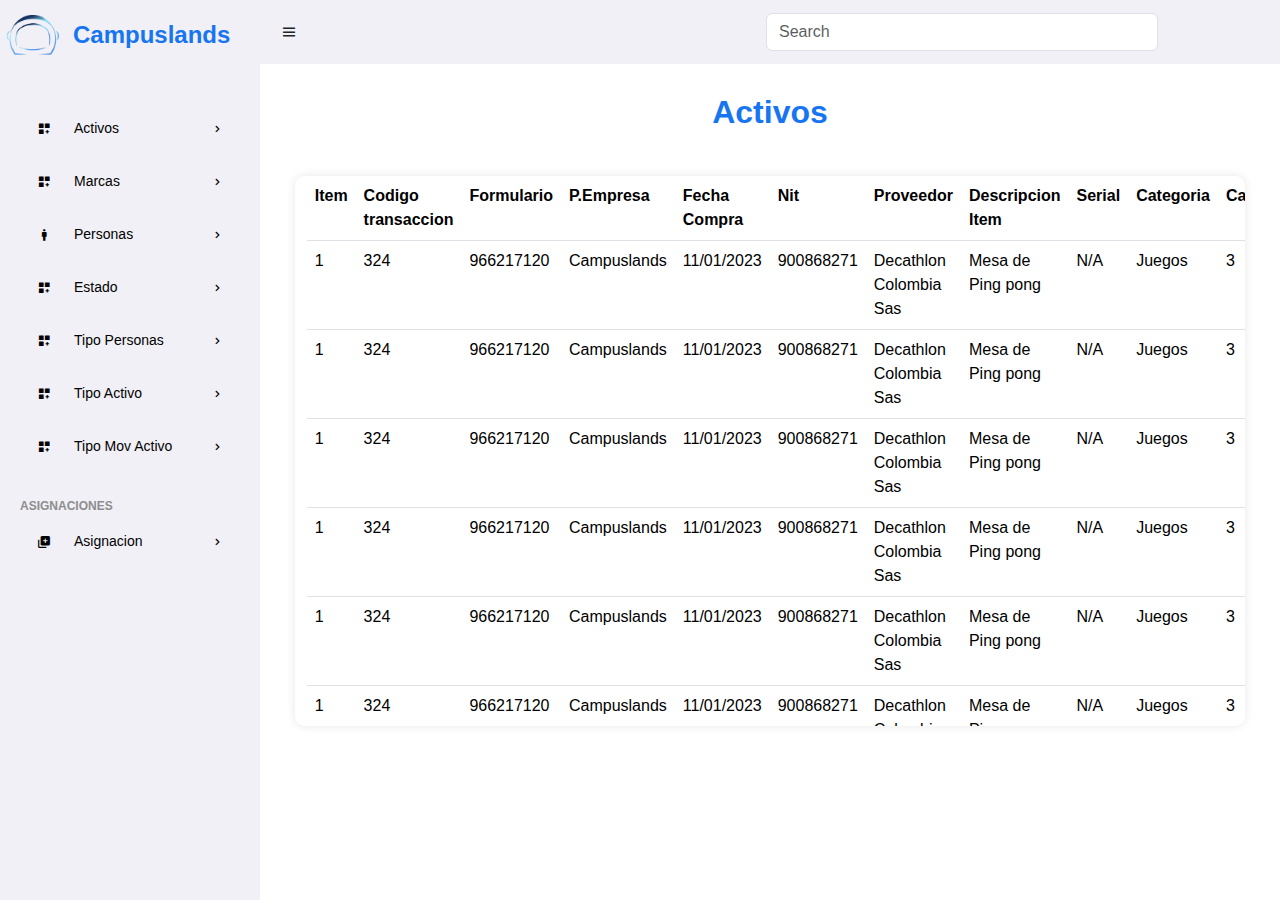
==== Index.html @ a3e63dd1 "feat: :pushpin: Mentira" ====
<!DOCTYPE html>
<html lang="en">
<head>
	<meta charset="UTF-8">
	<meta name="viewport" content="width=device-width, initial-scale=1.0">
	<link href='https://unpkg.com/boxicons@2.0.9/css/boxicons.min.css' rel='stylesheet'>
	<link rel="stylesheet" href="css/bootstrap.css">
	<script src="js/main.js" async></script>
	<title>CampusShop</title>
</head>
<body>
	<!-- SIDEBAR -->
	<section id="sidebar">
		<a href="#" class="brand">
			<div class="logo">
				<img src="images/logo.png" alt="">
			</div>
		Campuslands</a>
		<ul class="side-menu">
			<!-- ACTIVOS MENU---------------------------------------------------------------------------------------------------------->
			<li><a href="#"><i class='bx bxs-customize icon'></i>Activos<i class='bx bx-chevron-right icon-right'></a></i>
				<ul class="side-dropdown">
					<li><a href="#Irventana1"><i class='bx bx-plus-circle icon'></i>Agregar</a></li>
					<div id="Irventana1" class="modale">
						<Form>
						<div class="ventana">
							<div><h1>Registro Activo</h1></div>
							<div class="contp">
								<div class="cont1">
									<div class="mb-3">
										<label class="form-label">Nombre Completo</label>
										<input type="email" class="form-control" id="exampleInputEmail1" aria-describedby="emailHelp">
									</div>
									<div class="mb-3">
										<label for="exampleInputEmail1" class="form-label">Email</label>
										<input type="email" class="form-control" id="exampleInputEmail1" aria-describedby="emailHelp">
									</div>
									<label  class="form-label">Genero</label>
									<select class="form-select" aria-label="Default select example">
										<option value="1">Masculino</option>
										<option value="2">Femenino</option>
									</select>
								</div>
								<div class="cont2">
									<div class="mb-3">
										<label class="form-label">Fecha de Nacimiento</label>
										<input type="date" class="form-control" id="exampleInputEmail1" aria-describedby="emailHelp">
									</div>
									<div class="mb-3">
										<label class="form-label">Numero de Contacto</label>
										<input type="number" class="form-control" id="exampleInputEmail1" aria-describedby="emailHelp">
									</div>
									<div class="mb-3">
										<label  class="form-label">Ocupacion</label>
										<input type="email" class="form-control" id="exampleInputEmail1" aria-describedby="emailHelp">
									</div>
								</div>
							</div>
							<button type="button" class="btn btn-outline-primary">Crear Activo</button>
							</Form>
							
							<a href="#cerrar" class="cerrar"><B style="color: black;">X</B></a>
						</div>
					</div>



					<li><a href="Index.html"><i class='bx bx-search-alt icon'></i>Buscar</a></li>
					<li><a href="Index.html"><i class='bx bxs-pencil icon'></i>Editar</a></li>
					<li><a href="#segundoBoton"><i class='bx bx-minus-circle icon' id="mostrarBoton"></i>Eliminar</a></li>
				</ul>
			</li>
			<!-- MARCAS MENU---------------------------------------------------------------------------------------------------------->
			<li><a href="#"><i class='bx bxs-customize icon'></i>Marcas<i class='bx bx-chevron-right icon-right'></a></i>
				<ul class="side-dropdown">
					<li><a href="#Irventana2"><i class='bx bx-plus-circle icon'></i>Agregar</a></li>
					<div id="Irventana2" class="modale">
						<Form>
						<div class="ventana">
							<div><h1>Registro Marca</h1></div>
							<div class="contp">
								<div class="cont1">
									<div class="mb-3">
										<label class="form-label">Nombre Completo</label>
										<input type="email" class="form-control" id="exampleInputEmail1" aria-describedby="emailHelp">
									</div>
									<div class="mb-3">
										<label for="exampleInputEmail1" class="form-label">Email</label>
										<input type="email" class="form-control" id="exampleInputEmail1" aria-describedby="emailHelp">
									</div>
									<label  class="form-label">Genero</label>
									<select class="form-select" aria-label="Default select example">
										<option value="1">Masculino</option>
										<option value="2">Femenino</option>
									</select>
								</div>
								<div class="cont2">
									<div class="mb-3">
										<label class="form-label">Fecha de Nacimiento</label>
										<input type="date" class="form-control" id="exampleInputEmail1" aria-describedby="emailHelp">
									</div>
									<div class="mb-3">
										<label class="form-label">Numero de Contacto</label>
										<input type="number" class="form-control" id="exampleInputEmail1" aria-describedby="emailHelp">
									</div>
									<div class="mb-3">
										<label  class="form-label">Ocupacion</label>
										<input type="email" class="form-control" id="exampleInputEmail1" aria-describedby="emailHelp">
									</div>
								</div>
							</div>
							<button type="button" class="btn btn-outline-primary">Crear Marca</button>
							</Form>
							
							<a href="#cerrar" class="cerrar"><B style="color: black;">X</B></a>
						</div>
					</div>
					<li><a href="Index.html"><i class='bx bx-search-alt icon'></i>Buscar</a></li>
					<li><a href="Index.html"><i class='bx bxs-pencil icon'></i>Editar</a></li>
					<li><a href="#segundoBoton"><i class='bx bx-minus-circle icon' id="mostrarBoton"></i>Eliminar</a></li>
				</ul>
			</li>
			<!-- PERSONAS MENU---------------------------------------------------------------------------------------------------------->
			<li><a href="#"><i class='bx bx-male icon'></i>Personas<i class='bx bx-chevron-right icon-right'></a></i>
				<ul class="side-dropdown">
					<li><a href="#Irventana3"><i class='bx bx-plus-circle icon'></i>Agregar</a></li>
					<div id="Irventana3" class="modale">
						<Form>
						<div class="ventana">
							<div><h1>Registro Persona</h1></div>
							<div class="contp">
								<div class="cont1">
									<div class="mb-3">
										<label class="form-label">Nombre Completo</label>
										<input type="email" class="form-control" id="exampleInputEmail1" aria-describedby="emailHelp">
									</div>
									<div class="mb-3">
										<label for="exampleInputEmail1" class="form-label">Email</label>
										<input type="email" class="form-control" id="exampleInputEmail1" aria-describedby="emailHelp">
									</div>
									<label  class="form-label">Genero</label>
									<select class="form-select" aria-label="Default select example">
										<option value="1">Masculino</option>
										<option value="2">Femenino</option>
									</select>
								</div>
								<div class="cont2">
									<div class="mb-3">
										<label class="form-label">Fecha de Nacimiento</label>
										<input type="date" class="form-control" id="exampleInputEmail1" aria-describedby="emailHelp">
									</div>
									<div class="mb-3">
										<label class="form-label">Numero de Contacto</label>
										<input type="number" class="form-control" id="exampleInputEmail1" aria-describedby="emailHelp">
									</div>
									<div class="mb-3">
										<label  class="form-label">Ocupacion</label>
										<input type="email" class="form-control" id="exampleInputEmail1" aria-describedby="emailHelp">
									</div>
								</div>
							</div>
							<button type="button" class="btn btn-outline-primary">Crear Persona</button>
							</Form>
							
							<a href="#cerrar" class="cerrar"><B style="color: black;">X</B></a>
						</div>
					</div>
					<li><a href="Index.html"><i class='bx bx-search-alt icon'></i>Buscar</a></li>
					<li><a href="Index.html"><i class='bx bxs-pencil icon'></i>Editar</a></li>
					<li><a href="#segundoBoton"><i class='bx bx-minus-circle icon' id="mostrarBoton"></i>Eliminar</a></li>
				</ul>
			</li>
			<!-- ESTADO MENU---------------------------------------------------------------------------------------------------------->
			<li><a href="#"><i class='bx bxs-customize icon'></i>Estado<i class='bx bx-chevron-right icon-right'></a></i>
				<ul class="side-dropdown">
					<li><a href="#Irventana4"><i class='bx bx-plus-circle icon'></i>Agregar</a></li>
					<div id="Irventana4" class="modale">
						<Form>
						<div class="ventana">
							<div><h1>Registro Estado</h1></div>
							<div class="contp">
								<div class="cont1">
									<div class="mb-3">
										<label class="form-label">Nombre Completo</label>
										<input type="email" class="form-control" id="exampleInputEmail1" aria-describedby="emailHelp">
									</div>
									<div class="mb-3">
										<label for="exampleInputEmail1" class="form-label">Email</label>
										<input type="email" class="form-control" id="exampleInputEmail1" aria-describedby="emailHelp">
									</div>
									<label  class="form-label">Genero</label>
									<select class="form-select" aria-label="Default select example">
										<option value="1">Masculino</option>
										<option value="2">Femenino</option>
									</select>
								</div>
								<div class="cont2">
									<div class="mb-3">
										<label class="form-label">Fecha de Nacimiento</label>
										<input type="date" class="form-control" id="exampleInputEmail1" aria-describedby="emailHelp">
									</div>
									<div class="mb-3">
										<label class="form-label">Numero de Contacto</label>
										<input type="number" class="form-control" id="exampleInputEmail1" aria-describedby="emailHelp">
									</div>
									<div class="mb-3">
										<label  class="form-label">Ocupacion</label>
										<input type="email" class="form-control" id="exampleInputEmail1" aria-describedby="emailHelp">
									</div>
								</div>
							</div>
							<button type="button" class="btn btn-outline-primary">Crear Estado</button>
							</Form>
							
							<a href="#cerrar" class="cerrar"><B style="color: black;">X</B></a>
						</div>
					</div>
					<li><a href="Index.html"><i class='bx bx-search-alt icon'></i>Buscar</a></li>
					<li><a href="Index.html"><i class='bx bxs-pencil icon'></i>Editar</a></li>
					<li><a href="#segundoBoton"><i class='bx bx-minus-circle icon' id="mostrarBoton"></i>Eliminar</a></li>
				</ul>
			</li>
			<!-- TIPO PERSONA MENU---------------------------------------------------------------------------------------------------------->
			<li><a href="#"><i class='bx bxs-customize icon'></i>Tipo Personas<i class='bx bx-chevron-right icon-right'></a></i>
				<ul class="side-dropdown">
					<li><a href="#Irventana5"><i class='bx bx-plus-circle icon'></i>Agregar</a></li>
					<div id="Irventana5" class="modale">
						<Form>
						<div class="ventana">
							<div><h1>Registro Tipo de Persona</h1></div>
							<div class="contp">
								<div class="cont1">
									<div class="mb-3">
										<label class="form-label">Nombre Completo</label>
										<input type="email" class="form-control" id="exampleInputEmail1" aria-describedby="emailHelp">
									</div>
									<div class="mb-3">
										<label for="exampleInputEmail1" class="form-label">Email</label>
										<input type="email" class="form-control" id="exampleInputEmail1" aria-describedby="emailHelp">
									</div>
									<label  class="form-label">Genero</label>
									<select class="form-select" aria-label="Default select example">
										<option value="1">Masculino</option>
										<option value="2">Femenino</option>
									</select>
								</div>
								<div class="cont2">
									<div class="mb-3">
										<label class="form-label">Fecha de Nacimiento</label>
										<input type="date" class="form-control" id="exampleInputEmail1" aria-describedby="emailHelp">
									</div>
									<div class="mb-3">
										<label class="form-label">Numero de Contacto</label>
										<input type="number" class="form-control" id="exampleInputEmail1" aria-describedby="emailHelp">
									</div>
									<div class="mb-3">
										<label  class="form-label">Ocupacion</label>
										<input type="email" class="form-control" id="exampleInputEmail1" aria-describedby="emailHelp">
									</div>
								</div>
							</div>
							<button type="button" class="btn btn-outline-primary">Crear Tipo De Persona</button>
							</Form>
							
							<a href="#cerrar" class="cerrar"><B style="color: black;">X</B></a>
						</div>
					</div>
					<li><a href="Index.html"><i class='bx bx-search-alt icon'></i>Buscar</a></li>
					<li><a href="Index.html"><i class='bx bxs-pencil icon'></i>Editar</a></li>
					<li><a href="#segundoBoton"><i class='bx bx-minus-circle icon' id="mostrarBoton"></i>Eliminar</a></li>
				</ul>
			</li>
			<!-- TIPO ACTIVO MENU---------------------------------------------------------------------------------------------------------->
			<li><a href="#"><i class='bx bxs-customize icon'></i>Tipo Activo<i class='bx bx-chevron-right icon-right'></a></i>
				<ul class="side-dropdown">
					<li><a href="#Irventana6"><i class='bx bx-plus-circle icon'></i>Agregar</a></li>
					<div id="Irventana6" class="modale">
						<Form>
						<div class="ventana">
							<div><h1>Registro Tipo Activo</h1></div>
							<div class="contp">
								<div class="cont1">
									<div class="mb-3">
										<label class="form-label">Nombre Completo</label>
										<input type="email" class="form-control" id="exampleInputEmail1" aria-describedby="emailHelp">
									</div>
									<div class="mb-3">
										<label for="exampleInputEmail1" class="form-label">Email</label>
										<input type="email" class="form-control" id="exampleInputEmail1" aria-describedby="emailHelp">
									</div>
									<label  class="form-label">Genero</label>
									<select class="form-select" aria-label="Default select example">
										<option value="1">Masculino</option>
										<option value="2">Femenino</option>
									</select>
								</div>
								<div class="cont2">
									<div class="mb-3">
										<label class="form-label">Fecha de Nacimiento</label>
										<input type="date" class="form-control" id="exampleInputEmail1" aria-describedby="emailHelp">
									</div>
									<div class="mb-3">
										<label class="form-label">Numero de Contacto</label>
										<input type="number" class="form-control" id="exampleInputEmail1" aria-describedby="emailHelp">
									</div>
									<div class="mb-3">
										<label  class="form-label">Ocupacion</label>
										<input type="email" class="form-control" id="exampleInputEmail1" aria-describedby="emailHelp">
									</div>
								</div>
							</div>
							<button type="button" class="btn btn-outline-primary">Crear Tipo De Activo</button>
							</Form>
							
							<a href="#cerrar" class="cerrar"><B style="color: black;">X</B></a>
						</div>
					</div>
					<li><a href="Index.html"><i class='bx bx-search-alt icon'></i>Buscar</a></li>
					<li><a href="Index.html"><i class='bx bxs-pencil icon'></i>Editar</a></li>
					<li><a href="#segundoBoton"><i class='bx bx-minus-circle icon' id="mostrarBoton"></i>Eliminar</a></li>
				</ul>
			</li>
			<!-- TIVO MOV ACTIVO MENU---------------------------------------------------------------------------------------------------------->
			<li><a href="#"><i class='bx bxs-customize icon'></i>Tipo Mov Activo<i class='bx bx-chevron-right icon-right'></a></i>
				<ul class="side-dropdown">
					<li><a href="#Irventana7"><i class='bx bx-plus-circle icon'></i>Agregar</a></li>
					<div id="Irventana7" class="modale">
						<Form>
						<div class="ventana">
							<div><h1>Registro Tipo Mov Activo</h1></div>
							<div class="contp">
								<div class="cont1">
									<div class="mb-3">
										<label class="form-label">Nombre Completo</label>
										<input type="email" class="form-control" id="exampleInputEmail1" aria-describedby="emailHelp">
									</div>
									<div class="mb-3">
										<label for="exampleInputEmail1" class="form-label">Email</label>
										<input type="email" class="form-control" id="exampleInputEmail1" aria-describedby="emailHelp">
									</div>
									<label  class="form-label">Genero</label>
									<select class="form-select" aria-label="Default select example">
										<option value="1">Masculino</option>
										<option value="2">Femenino</option>
									</select>
								</div>
								<div class="cont2">
									<div class="mb-3">
										<label class="form-label">Fecha de Nacimiento</label>
										<input type="date" class="form-control" id="exampleInputEmail1" aria-describedby="emailHelp">
									</div>
									<div class="mb-3">
										<label class="form-label">Numero de Contacto</label>
										<input type="number" class="form-control" id="exampleInputEmail1" aria-describedby="emailHelp">
									</div>
									<div class="mb-3">
										<label  class="form-label">Ocupacion</label>
										<input type="email" class="form-control" id="exampleInputEmail1" aria-describedby="emailHelp">
									</div>
								</div>
							</div>
							<button type="button" class="btn btn-outline-primary">Crear Tipo De Movimiento Activo</button>
							</Form>
							
							<a href="#cerrar" class="cerrar"><B style="color: black;">X</B></a>
						</div>
					</div>
					<li><a href="Index.html"><i class='bx bx-search-alt icon'></i>Buscar</a></li>
					<li><a href="Index.html"><i class='bx bxs-pencil icon'></i>Editar</a></li>
					<li><a href="#segundoBoton"><i class='bx bx-minus-circle icon' id="mostrarBoton"></i>Eliminar</a></li>
				</ul>
			</li>
			<!-- ASIGNACION MENU---------------------------------------------------------------------------------------------------------->
			<li class="divider" data-text="Asignaciones"></li>
			<li><a href="#"><i class='bx bxs-add-to-queue icon'></i>Asignacion<i class='bx bx-chevron-right icon-right' ></i></a>
				<ul class="side-dropdown">
					<li><a href="Agregar_activo.html"><i class='bx bx-plus-circle icon'></i>Agregar</a></li>
					<li><a href="Buscar_activo.html"><i class='bx bx-search-alt icon'></i>Buscar</a></li>
					<li><a href="Editar_activo.html"><i class='bx bxs-pencil icon'></i>Editar</a></li>
					<li><a href="Eliminar_activo.html"><i class='bx bx-minus-circle icon'></i>Eliminar</a></li>
				</ul>
			</li>
		</ul>
	</section>
	<!-- SIDEBAR -->

	<!-- NAVBAR -->
	<section id="content">
		<!-- NAVBAR -->
		<nav>
			<i class='bx bx-menu toggle-sidebar' ></i>
			<form action="#"></form>
			<div class="container">
				<form class="d-flex" role="search">
				  <input class="form-control me-2" type="search" placeholder="Search" aria-label="Search">
				  <!-- <button class="btn btn-outline-success" type="submit">Search</button> -->
				</form>
			  </div>
			<span class="divider"></span>
		</nav>
		<!-- NAVBAR -->

		<!-- MAIN -->
		<main>
			<h2>Activos</h2>
			<div class="container-fluid">
				<table class="table table-hover">
					<tr>
						<th>Item</th>
						<th>Codigo transaccion</th>
						<th>Formulario</th>
						<th>P.Empresa</th>
						<th>Fecha Compra</th>
						<th>Nit</th>
						<th>Proveedor</th>
						<th>Descripcion Item</th>
						<th>Serial</th>
						<th>Categoria</th>
						<th>Cantidad</th>
						<th>Ubicacion</th>																
					</tr>
					<tr>
						<td>1</td>
						<td>324</td>
						<td>966217120</td>
						<td>Campuslands</td>
						<td>11/01/2023</td>
						<td>900868271</td>
						<td>Decathlon Colombia Sas</td>
						<td>Mesa de Ping pong</td>
						<td>N/A</td>
						<td>Juegos</td>
						<td>3</td>
						<td>Zona Hunters</td>
						<td><div class="mb-3 form-check">
							<input type="checkbox" class="form-check-input" id="exampleCheck1">
							<label class="form-check-label" for="exampleCheck1"></label>
						</div></td>
					</tr>
					<tr>
						<td>1</td>
						<td>324</td>
						<td>966217120</td>
						<td>Campuslands</td>
						<td>11/01/2023</td>
						<td>900868271</td>
						<td>Decathlon Colombia Sas</td>
						<td>Mesa de Ping pong</td>
						<td>N/A</td>
						<td>Juegos</td>
						<td>3</td>
						<td>Zona Hunters</td>
						<td><div class="mb-3 form-check">
							<input type="checkbox" class="form-check-input" id="exampleCheck1">
							<label class="form-check-label" for="exampleCheck1"></label>
						</div></td>
					</tr>
					<tr>
						<td>1</td>
						<td>324</td>
						<td>966217120</td>
						<td>Campuslands</td>
						<td>11/01/2023</td>
						<td>900868271</td>
						<td>Decathlon Colombia Sas</td>
						<td>Mesa de Ping pong</td>
						<td>N/A</td>
						<td>Juegos</td>
						<td>3</td>
						<td>Zona Hunters</td>
						<td><div class="mb-3 form-check">
							<input type="checkbox" class="form-check-input" id="exampleCheck1">
							<label class="form-check-label" for="exampleCheck1"></label>
						</div></td>
					</tr>
					<tr>
						<td>1</td>
						<td>324</td>
						<td>966217120</td>
						<td>Campuslands</td>
						<td>11/01/2023</td>
						<td>900868271</td>
						<td>Decathlon Colombia Sas</td>
						<td>Mesa de Ping pong</td>
						<td>N/A</td>
						<td>Juegos</td>
						<td>3</td>
						<td>Zona Hunters</td>
						<td><div class="mb-3 form-check">
							<input type="checkbox" class="form-check-input" id="exampleCheck1">
							<label class="form-check-label" for="exampleCheck1"></label>
						</div></td>
						<tr>
							<td>1</td>
							<td>324</td>
							<td>966217120</td>
							<td>Campuslands</td>
							<td>11/01/2023</td>
							<td>900868271</td>
							<td>Decathlon Colombia Sas</td>
							<td>Mesa de Ping pong</td>
							<td>N/A</td>
							<td>Juegos</td>
							<td>3</td>
							<td>Zona Hunters</td>
						<td><div class="mb-3 form-check">
							<input type="checkbox" class="form-check-input" id="exampleCheck1">
							<label class="form-check-label" for="exampleCheck1"></label>
						</div></td>
						</tr>
						<tr>
							<td>1</td>
							<td>324</td>
							<td>966217120</td>
							<td>Campuslands</td>
							<td>11/01/2023</td>
							<td>900868271</td>
							<td>Decathlon Colombia Sas</td>
							<td>Mesa de Ping pong</td>
							<td>N/A</td>
							<td>Juegos</td>
							<td>3</td>
							<td>Zona Hunters</td>
						<td><div class="mb-3 form-check">
							<input type="checkbox" class="form-check-input" id="exampleCheck1">
							<label class="form-check-label" for="exampleCheck1"></label>
						</div></td>
						</tr>
						<tr>
							<td>1</td>
							<td>324</td>
							<td>966217120</td>
							<td>Campuslands</td>
							<td>11/01/2023</td>
							<td>900868271</td>
							<td>Decathlon Colombia Sas</td>
							<td>Mesa de Ping pong</td>
							<td>N/A</td>
							<td>Juegos</td>
							<td>3</td>
							<td>Zona Hunters</td>
						<td><div class="mb-3 form-check">
							<input type="checkbox" class="form-check-input" id="exampleCheck1">
							<label class="form-check-label" for="exampleCheck1"></label>
						</div></td>
						</tr>
						<tr>
							<td>1</td>
							<td>324</td>
							<td>966217120</td>
							<td>Campuslands</td>
							<td>11/01/2023</td>
							<td>900868271</td>
							<td>Decathlon Colombia Sas</td>
							<td>Mesa de Ping pong</td>
							<td>N/A</td>
							<td>Juegos</td>
							<td>3</td>
							<td>Zona Hunters</td>
						<td><div class="mb-3 form-check">
							<input type="checkbox" class="form-check-input" id="exampleCheck1">
							<label class="form-check-label" for="exampleCheck1"></label>
						</div></td>
						</tr>
						<tr>
							<td>1</td>
							<td>324</td>
							<td>966217120</td>
							<td>Campuslands</td>
							<td>11/01/2023</td>
							<td>900868271</td>
							<td>Decathlon Colombia Sas</td>
							<td>Mesa de Ping pong</td>
							<td>N/A</td>
							<td>Juegos</td>
							<td>3</td>
							<td>Zona Hunters</td>
						<td><div class="mb-3 form-check">
							<input type="checkbox" class="form-check-input" id="exampleCheck1">
							<label class="form-check-label" for="exampleCheck1"></label>
						</div></td>
						</tr>
						<tr>
							<td>1</td>
							<td>324</td>
							<td>966217120</td>
							<td>Campuslands</td>
							<td>11/01/2023</td>
							<td>900868271</td>
							<td>Decathlon Colombia Sas</td>
							<td>Mesa de Ping pong</td>
							<td>N/A</td>
							<td>Juegos</td>
							<td>3</td>
							<td>Zona Hunters</td>
						<td><div class="mb-3 form-check">
							<input type="checkbox" class="form-check-input" id="exampleCheck1">
							<label class="form-check-label" for="exampleCheck1"></label>
						</div></td>
						</tr>
						<tr>
							<td>1</td>
							<td>324</td>
							<td>966217120</td>
							<td>Campuslands</td>
							<td>11/01/2023</td>
							<td>900868271</td>
							<td>Decathlon Colombia Sas</td>
							<td>Mesa de Ping pong</td>
							<td>N/A</td>
							<td>Juegos</td>
							<td>3</td>
							<td>Zona Hunters</td>
						<td><div class="mb-3 form-check">
							<input type="checkbox" class="form-check-input" id="exampleCheck1">
							<label class="form-check-label" for="exampleCheck1"></label>
						</div></td>
						</tr>
						<tr>
							<td>1</td>
							<td>324</td>
							<td>966217120</td>
							<td>Campuslands</td>
							<td>11/01/2023</td>
							<td>900868271</td>
							<td>Decathlon Colombia Sas</td>
							<td>Mesa de Ping pong</td>
							<td>N/A</td>
							<td>Juegos</td>
							<td>3</td>
							<td>Zona Hunters</td>
						<td><div class="mb-3 form-check">
							<input type="checkbox" class="form-check-input" id="exampleCheck1">
							<label class="form-check-label" for="exampleCheck1"></label>
						</div></td>
						</tr>
						<tr>
							<td>1</td>
							<td>324</td>
							<td>966217120</td>
							<td>Campuslands</td>
							<td>11/01/2023</td>
							<td>900868271</td>
							<td>Decathlon Colombia Sas</td>
							<td>Mesa de Ping pong</td>
							<td>N/A</td>
							<td>Juegos</td>
							<td>3</td>
							<td>Zona Hunters</td>
						<td><div class="mb-3 form-check">
							<input type="checkbox" class="form-check-input" id="exampleCheck1">
							<label class="form-check-label" for="exampleCheck1"></label>
						</div></td>
						</tr>
						<tr>
							<td>1</td>
							<td>324</td>
							<td>966217120</td>
							<td>Campuslands</td>
							<td>11/01/2023</td>
							<td>900868271</td>
							<td>Decathlon Colombia Sas</td>
							<td>Mesa de Ping pong</td>
							<td>N/A</td>
							<td>Juegos</td>
							<td>3</td>
							<td>Zona Hunters</td>
						<td><div class="mb-3 form-check">
							<input type="checkbox" class="form-check-input" id="exampleCheck1">
							<label class="form-check-label" for="exampleCheck1"></label>
						</div></td>
						</tr>
					</tr>
				</table>

			</div>
			<button type="button" class="btn btn-outline-primary" id="segundoBoton">Eliminar</button>

			
		</main>
		<!-- MAIN -->
	</section>
	<!-- NAVBAR -->
</body>
</html>
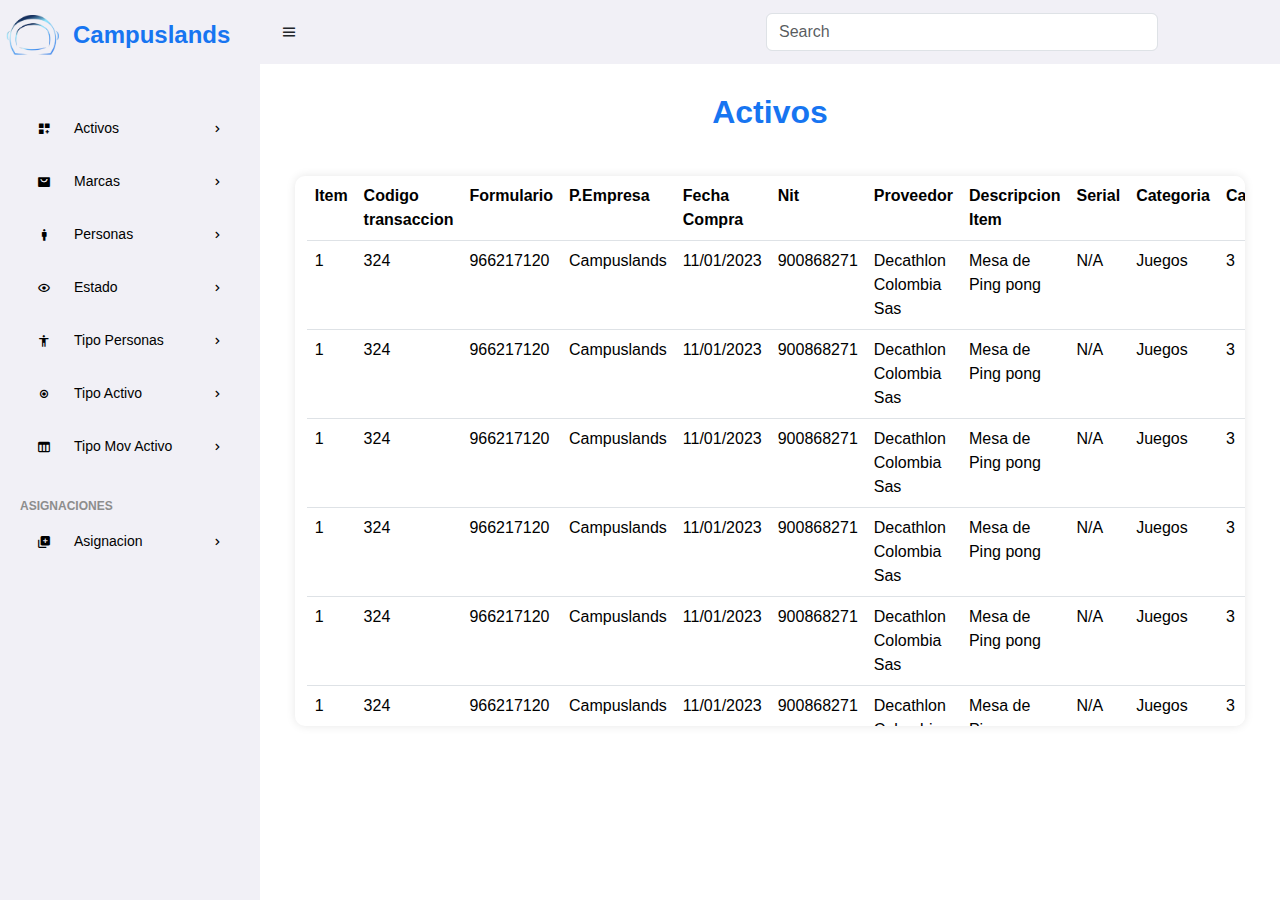
==== commit 212a9c40: "feat: :recycle: iconos" ====
--- a/Index.html
+++ b/Index.html
@@ -71,7 +71,7 @@
 				</ul>
 			</li>
 			<!-- MARCAS MENU---------------------------------------------------------------------------------------------------------->
-			<li><a href="#"><i class='bx bxs-customize icon'></i>Marcas<i class='bx bx-chevron-right icon-right'></a></i>
+			<li><a href="#"><i class='bx bxs-shopping-bag-alt icon'></i>Marcas<i class='bx bx-chevron-right icon-right'></a></i>
 				<ul class="side-dropdown">
 					<li><a href="#Irventana2"><i class='bx bx-plus-circle icon'></i>Agregar</a></li>
 					<div id="Irventana2" class="modale">
@@ -171,7 +171,7 @@
 				</ul>
 			</li>
 			<!-- ESTADO MENU---------------------------------------------------------------------------------------------------------->
-			<li><a href="#"><i class='bx bxs-customize icon'></i>Estado<i class='bx bx-chevron-right icon-right'></a></i>
+			<li><a href="#"><i class='bx bx-show icon'></i>Estado<i class='bx bx-chevron-right icon-right'></a></i>
 				<ul class="side-dropdown">
 					<li><a href="#Irventana4"><i class='bx bx-plus-circle icon'></i>Agregar</a></li>
 					<div id="Irventana4" class="modale">
@@ -221,7 +221,7 @@
 				</ul>
 			</li>
 			<!-- TIPO PERSONA MENU---------------------------------------------------------------------------------------------------------->
-			<li><a href="#"><i class='bx bxs-customize icon'></i>Tipo Personas<i class='bx bx-chevron-right icon-right'></a></i>
+			<li><a href="#"><i class='bx bx-body icon'></i>Tipo Personas<i class='bx bx-chevron-right icon-right'></a></i>
 				<ul class="side-dropdown">
 					<li><a href="#Irventana5"><i class='bx bx-plus-circle icon'></i>Agregar</a></li>
 					<div id="Irventana5" class="modale">
@@ -271,7 +271,7 @@
 				</ul>
 			</li>
 			<!-- TIPO ACTIVO MENU---------------------------------------------------------------------------------------------------------->
-			<li><a href="#"><i class='bx bxs-customize icon'></i>Tipo Activo<i class='bx bx-chevron-right icon-right'></a></i>
+			<li><a href="#"><i class='bx bx-radio-circle-marked icon'></i>Tipo Activo<i class='bx bx-chevron-right icon-right'></a></i>
 				<ul class="side-dropdown">
 					<li><a href="#Irventana6"><i class='bx bx-plus-circle icon'></i>Agregar</a></li>
 					<div id="Irventana6" class="modale">
@@ -321,7 +321,7 @@
 				</ul>
 			</li>
 			<!-- TIVO MOV ACTIVO MENU---------------------------------------------------------------------------------------------------------->
-			<li><a href="#"><i class='bx bxs-customize icon'></i>Tipo Mov Activo<i class='bx bx-chevron-right icon-right'></a></i>
+			<li><a href="#"><i class='bx bx-columns icon'></i>Tipo Mov Activo<i class='bx bx-chevron-right icon-right'></a></i>
 				<ul class="side-dropdown">
 					<li><a href="#Irventana7"><i class='bx bx-plus-circle icon'></i>Agregar</a></li>
 					<div id="Irventana7" class="modale">
